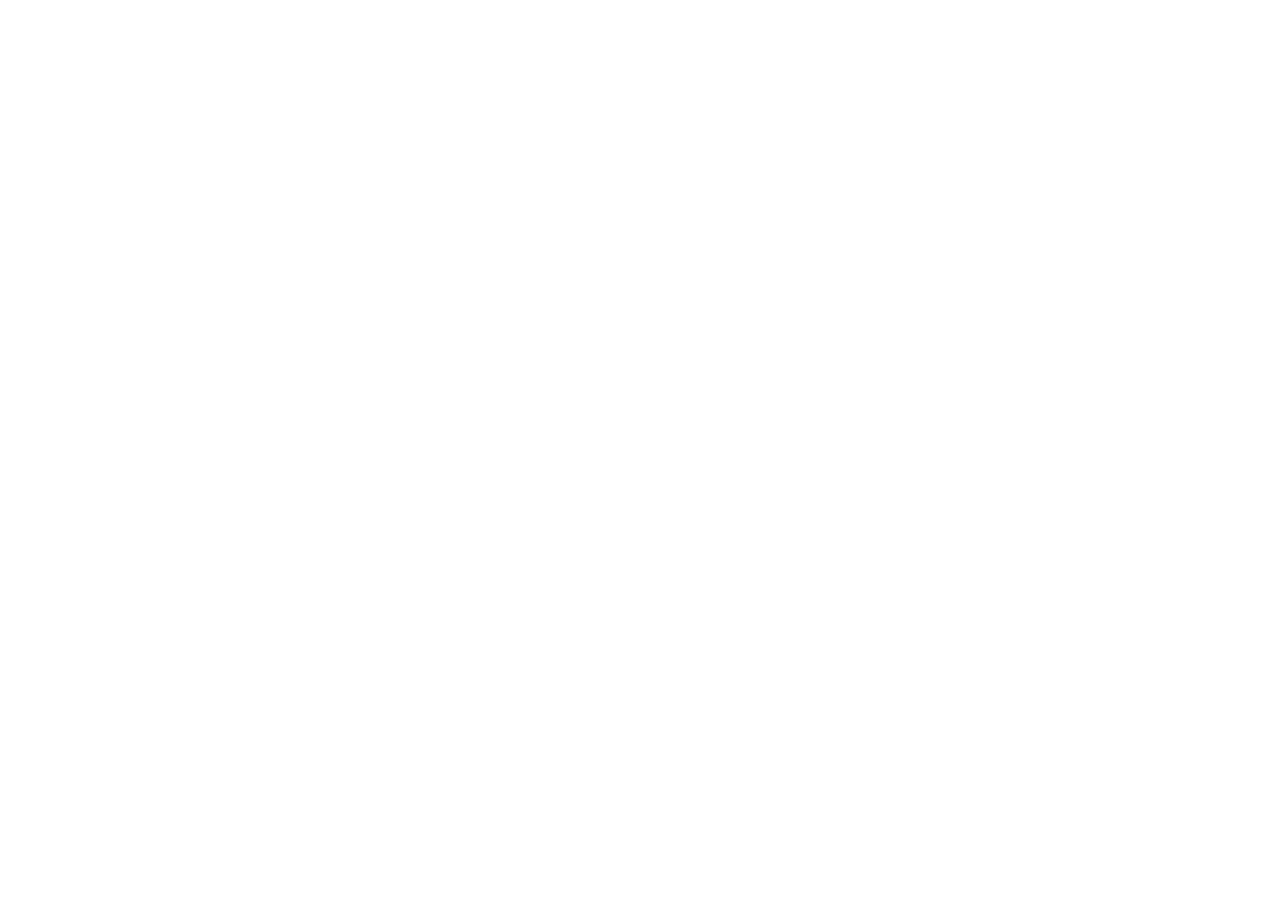
==== ana.html @ 1df57033 "Add files via upload" ====
<!DOCTYPE html>
<html lang="en">
<head>
    <meta charset="UTF-8">
    <meta http-equiv="X-UA-Compatible" content="IE=edge">
    <meta name="viewport" content="width=device-width, initial-scale=1.0">
    <title>Document</title>
</head>
<body>
    
</body>
</html>
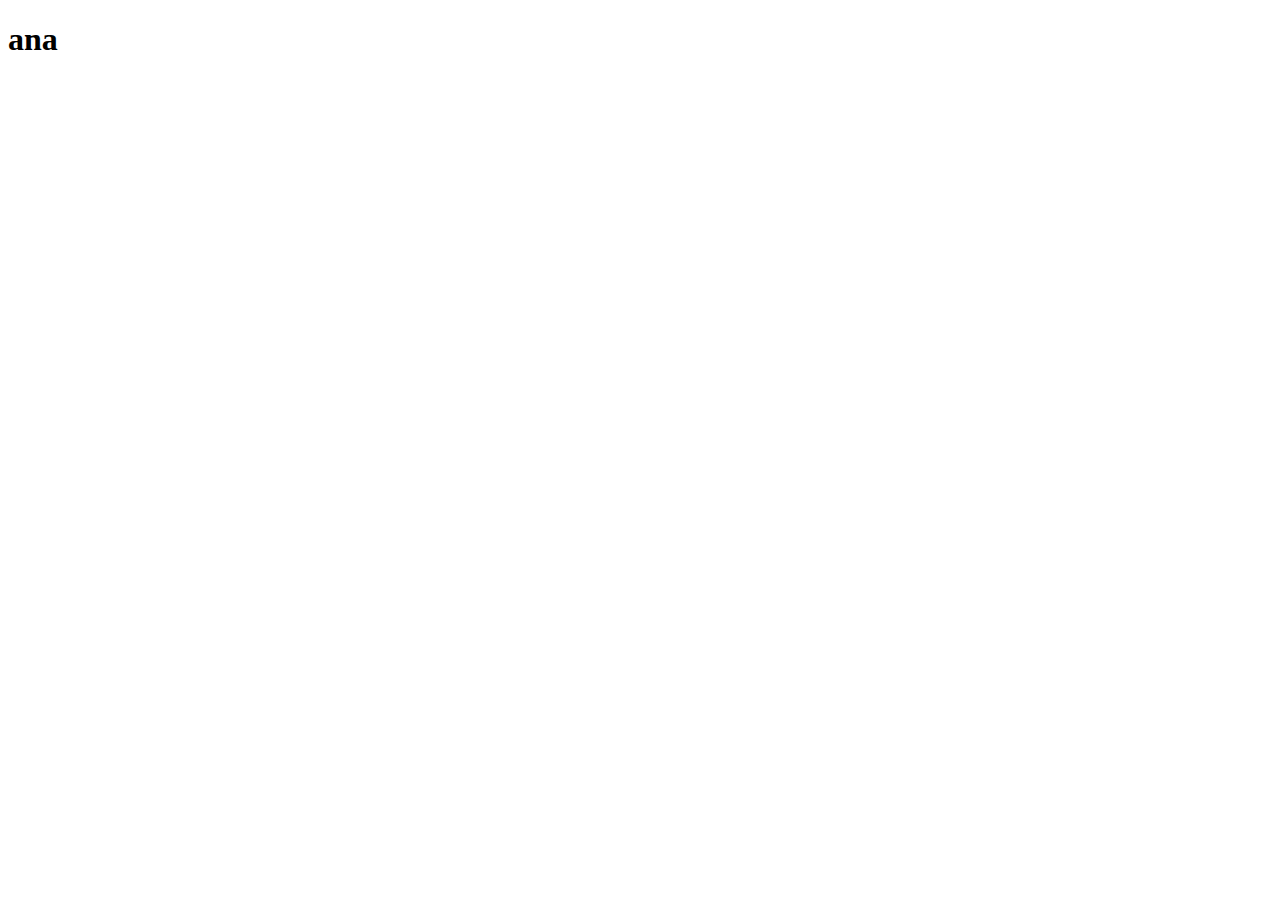
==== commit c553fade: "Add files via upload" ====
--- a/ana.html
+++ b/ana.html
@@ -7,6 +7,11 @@
     <title>Document</title>
 </head>
 <body>
-    
-</body>
+ <header>
+    <h1>ana</h1>
+ </header>
+
+
+<body> 
+
 </html>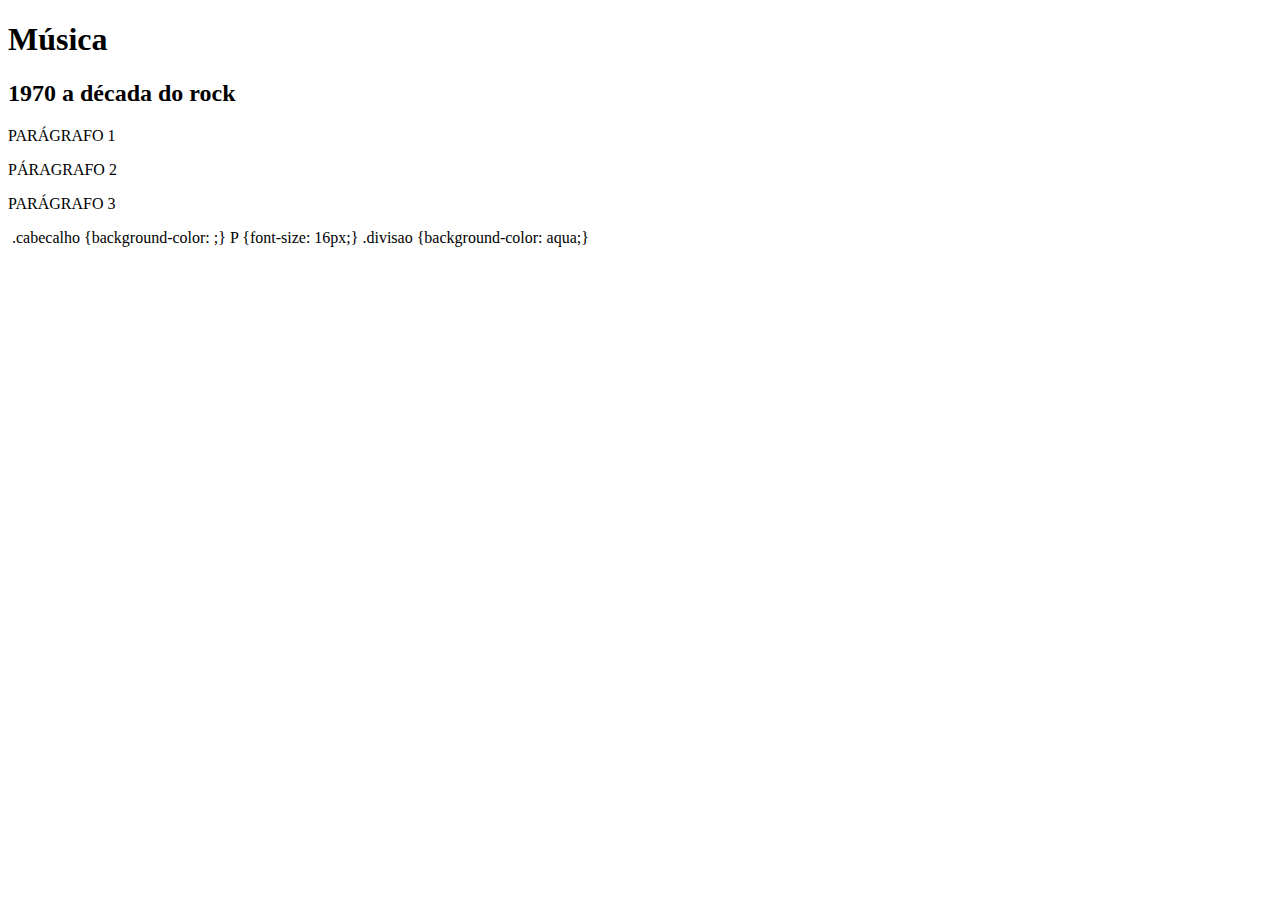
==== commit a8aedb42: "Update ana.html" ====
--- a/ana.html
+++ b/ana.html
@@ -7,11 +7,27 @@
     <title>Document</title>
 </head>
 <body>
- <header>
-    <h1>ana</h1>
+ <header class="cabecalho">
+    <h1>Música</h1>
+    <h2>1970 a década do rock</h2>
+    <p>PARÁGRAFO 1</p>
+    <div class="divisao">
+    <p>PÁRAGRAFO 2</p>
+    <p>PARÁGRAFO 3</p>
+    <div>
  </header>
-
+<img src=""
 
 <body> 
 
-</html>+</html>
+     
+     
+     .cabecalho
+{background-color: ;}
+
+
+    P {font-size: 16px;}
+
+    .divisao
+    {background-color: aqua;}
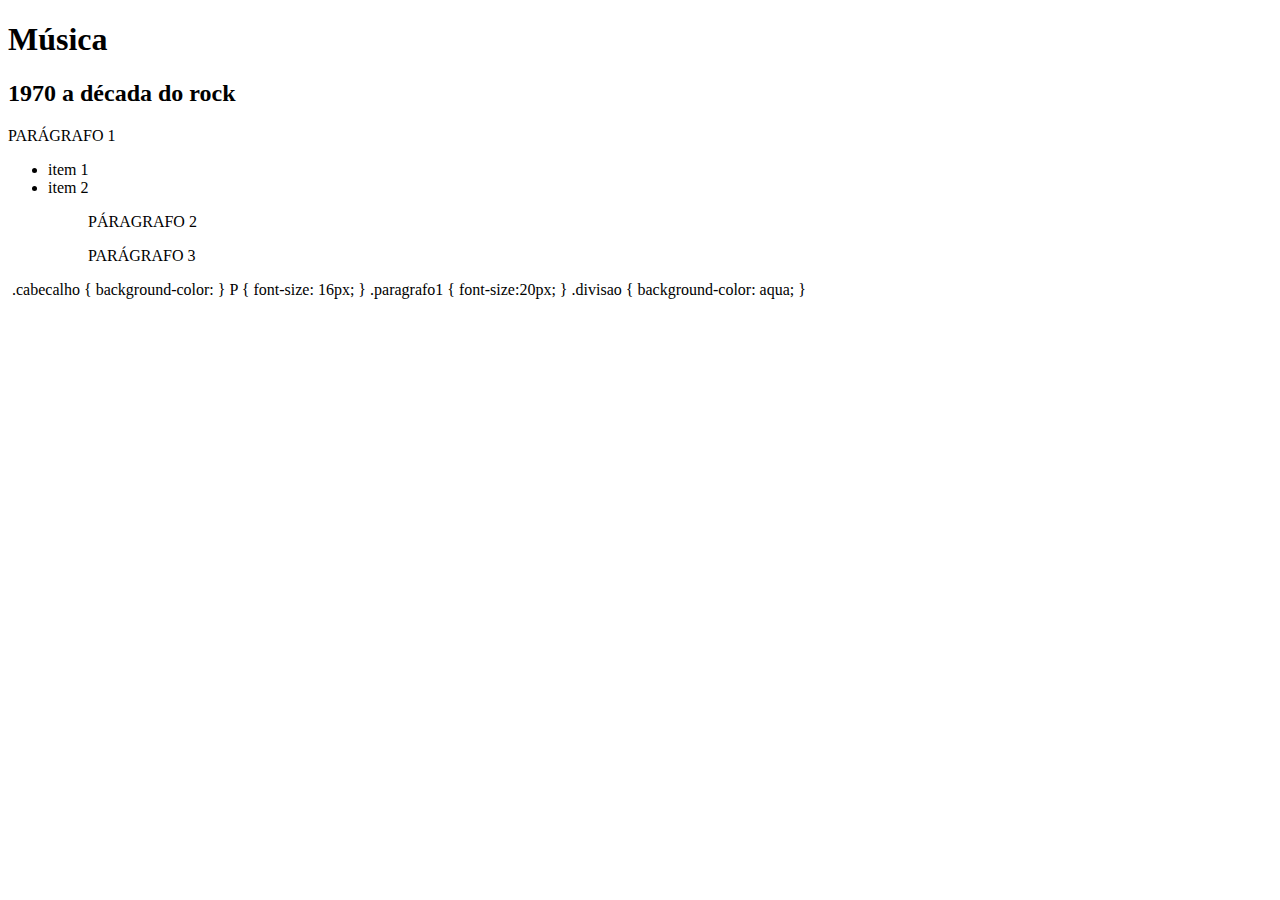
==== commit 86333ac8: "Update ana.html" ====
--- a/ana.html
+++ b/ana.html
@@ -5,12 +5,19 @@
     <meta http-equiv="X-UA-Compatible" content="IE=edge">
     <meta name="viewport" content="width=device-width, initial-scale=1.0">
     <title>Document</title>
+    <link rel="stylesheet" href="ana.csss">
+
 </head>
 <body>
  <header class="cabecalho">
     <h1>Música</h1>
     <h2>1970 a década do rock</h2>
     <p>PARÁGRAFO 1</p>
+    <ul>
+        <li>item 1</li>
+        <li>item 2</li>
+    <ul>
+
     <div class="divisao">
     <p>PÁRAGRAFO 2</p>
     <p>PARÁGRAFO 3</p>
@@ -24,10 +31,16 @@
      
      
      .cabecalho
-{background-color: ;}
+{
+    background-color: 
+}
 
-
-    P {font-size: 16px;}
-
-    .divisao
-    {background-color: aqua;}
+P {
+    font-size: 16px;
+}
+.paragrafo1 {
+    font-size:20px;
+}
+.divisao {
+    background-color: aqua;
+}
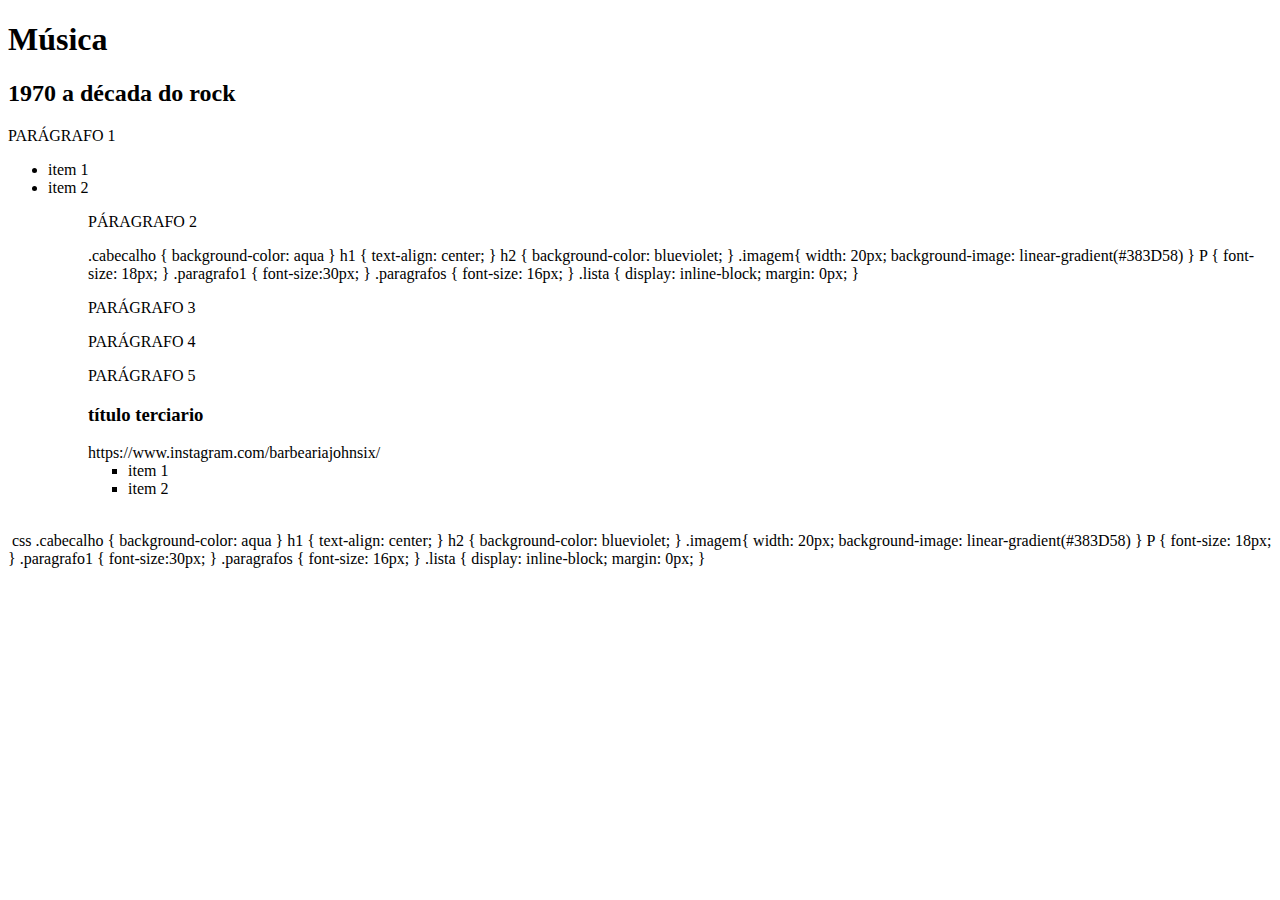
==== commit 2b6bcdf8: "Update ana.html" ====
--- a/ana.html
+++ b/ana.html
@@ -19,28 +19,76 @@
     <ul>
 
     <div class="divisao">
-    <p>PÁRAGRAFO 2</p>
+    <p>PÁRAGRAFO 2</p>.cabecalho
+{
+    background-color: aqua
+}
+h1 {
+    text-align: center;
+}
+h2 {
+    background-color: blueviolet;
+}
+.imagem{
+    width: 20px;
+    background-image: linear-gradient(#383D58)
+}
+    P {
+    font-size: 18px;
+}
+.paragrafo1 {
+    font-size:30px;
+}
+.paragrafos {
+    font-size: 16px;
+}
+.lista {
+    display: inline-block;
+    margin: 0px;
+}
     <p>PARÁGRAFO 3</p>
-    <div>
- </header>
+    </div>
+    <p>PARÁGRAFO 4</p>
+    <p> PARÁGRAFO 5</p>
+    <h3>título terciario</h3>
+    <a> <hret-> https://www.instagram.com/barbeariajohnsix/</hret-></a>  
+    <ul class="lista">
+    <li> item 1 </li>
+    <li> item 2</li>
+    </div>
+    <img class="imagem" src="">
+         </header>
 <img src=""
 
-<body> 
+        </body> 
 
 </html>
      
-     
-     .cabecalho
+     css
+    .cabecalho
 {
-    background-color: 
+    background-color: aqua
 }
-
-P {
+h1 {
+    text-align: center;
+}
+h2 {
+    background-color: blueviolet;
+}
+.imagem{
+    width: 20px;
+    background-image: linear-gradient(#383D58)
+}
+    P {
+    font-size: 18px;
+}
+.paragrafo1 {
+    font-size:30px;
+}
+.paragrafos {
     font-size: 16px;
 }
-.paragrafo1 {
-    font-size:20px;
+.lista {
+    display: inline-block;
+    margin: 0px;
 }
-.divisao {
-    background-color: aqua;
-}
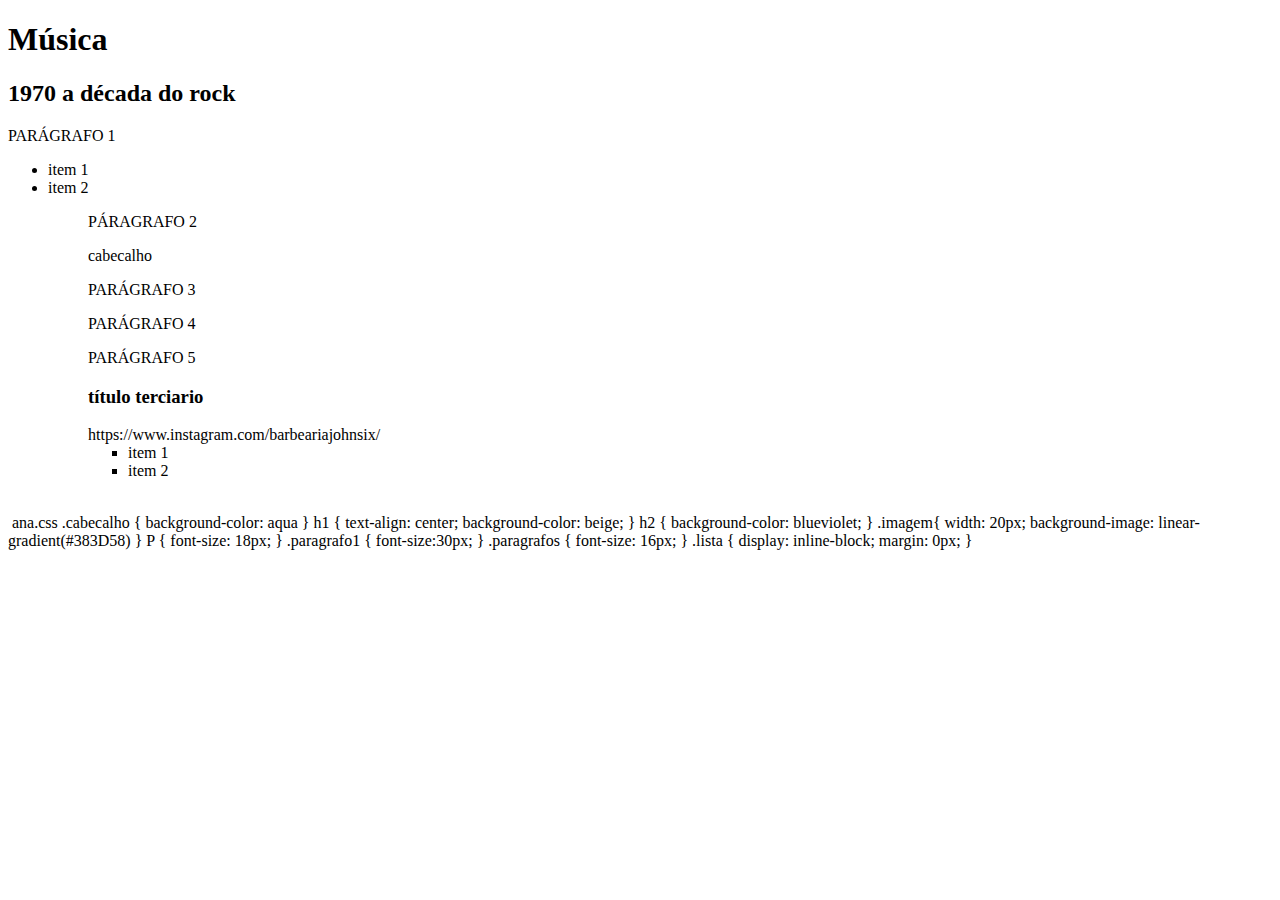
==== commit 555feccf: "Update ana.html" ====
--- a/ana.html
+++ b/ana.html
@@ -1,11 +1,11 @@
 <!DOCTYPE html>
-<html lang="en">
+<html lang="pt-br">
 <head>
     <meta charset="UTF-8">
     <meta http-equiv="X-UA-Compatible" content="IE=edge">
     <meta name="viewport" content="width=device-width, initial-scale=1.0">
     <title>Document</title>
-    <link rel="stylesheet" href="ana.csss">
+    <link rel="stylesheet" href="ana.css">
 
 </head>
 <body>
@@ -19,12 +19,41 @@
     <ul>
 
     <div class="divisao">
-    <p>PÁRAGRAFO 2</p>.cabecalho
+    <p>PÁRAGRAFO 2</p> cabecalho
+    <p>PARÁGRAFO 3</p>
+    </div>
+    <p>PARÁGRAFO 4</p>
+    <p> PARÁGRAFO 5</p>
+    <h3>título terciario</h3>
+    <a> <hret-> https://www.instagram.com/barbeariajohnsix/</hret-></a>  
+    <ul class="lista">
+    <li> item 1 </li>
+    <li> item 2</li>
+    </div>
+    <img class="imagem" src="">
+         </header>
+         </body>
+         <footer>
+            
+         </footer>
+<img src=""
+
+        
+
+</html>
+     
+    
+    
+    
+    
+    ana.css
+    .cabecalho
 {
     background-color: aqua
 }
 h1 {
     text-align: center;
+    background-color: beige;
 }
 h2 {
     background-color: blueviolet;
@@ -46,49 +75,3 @@
     display: inline-block;
     margin: 0px;
 }
-    <p>PARÁGRAFO 3</p>
-    </div>
-    <p>PARÁGRAFO 4</p>
-    <p> PARÁGRAFO 5</p>
-    <h3>título terciario</h3>
-    <a> <hret-> https://www.instagram.com/barbeariajohnsix/</hret-></a>  
-    <ul class="lista">
-    <li> item 1 </li>
-    <li> item 2</li>
-    </div>
-    <img class="imagem" src="">
-         </header>
-<img src=""
-
-        </body> 
-
-</html>
-     
-     css
-    .cabecalho
-{
-    background-color: aqua
-}
-h1 {
-    text-align: center;
-}
-h2 {
-    background-color: blueviolet;
-}
-.imagem{
-    width: 20px;
-    background-image: linear-gradient(#383D58)
-}
-    P {
-    font-size: 18px;
-}
-.paragrafo1 {
-    font-size:30px;
-}
-.paragrafos {
-    font-size: 16px;
-}
-.lista {
-    display: inline-block;
-    margin: 0px;
-}
